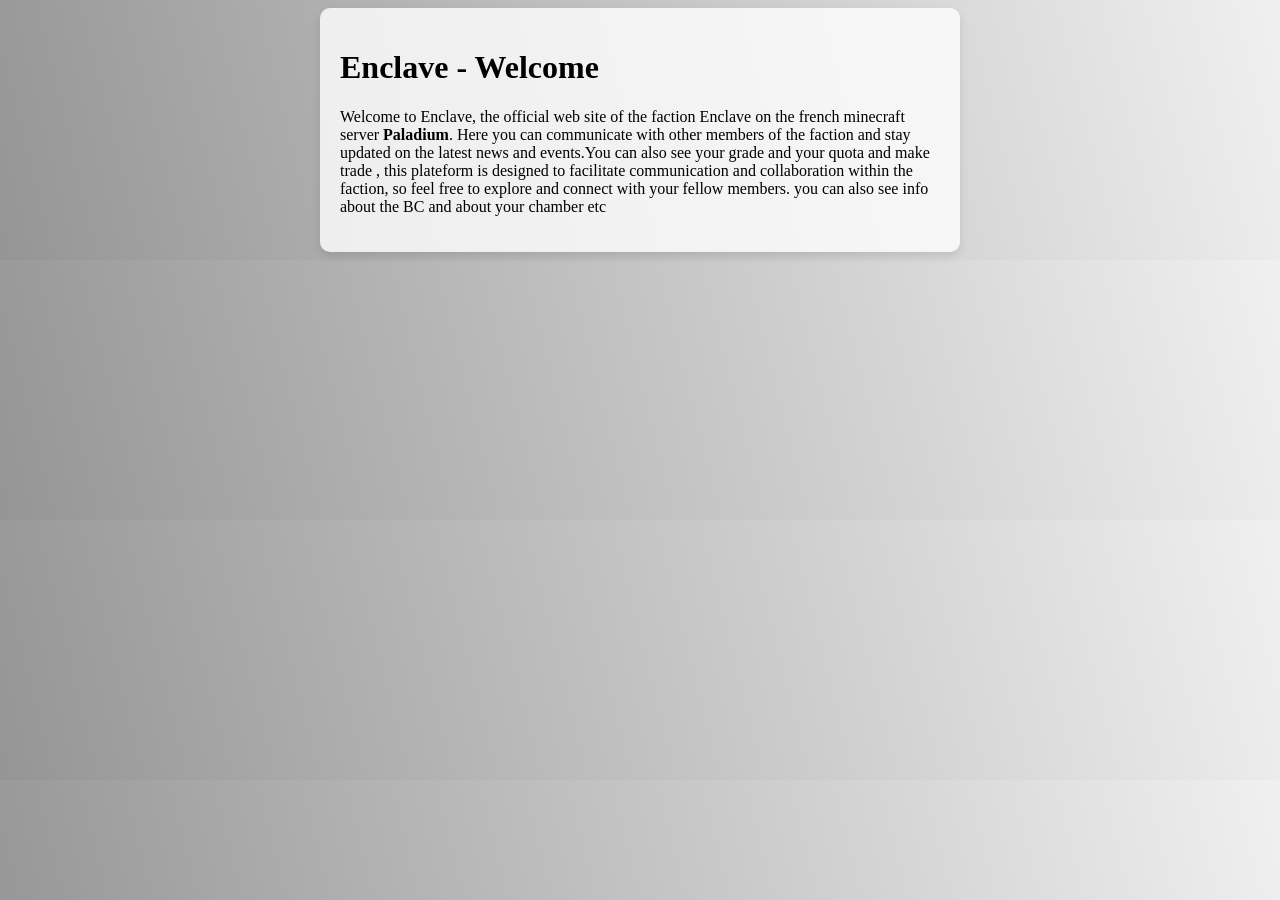
==== index.html @ e1e8512a "Initial commit" ====
<!DOCTYPE html>
<html lang="en">

<head>
    <meta charset="UTF-8">
    <meta name="viewport" content="width=device-width, initial-scale=1.0">
    <link rel="icon" href="./Enclave.png">
    <link rel="stylesheet" href="./style.css">
    <title>Enclave</title>
</head>

<body>
    <div id="acceuil">
        <h1 id="welcome-title">Enclave - Welcome</h1>
        <p>Welcome to Enclave, the official web site of the faction Enclave on the french minecraft server
            <strong>Paladium</strong>. Here you can communicate with other members of the faction and stay updated on
            the latest news and events.You can
            also see your grade and your quota and make trade , this plateform is designed to facilitate communication
            and collaboration within the faction, so feel free to explore and connect with your fellow members.
            you can also see info about the BC and about your chamber etc
        </p>

    </div>
</body>

<script src="./script.js"></script>

</html>
---- style.css ----
body{
    background: linear-gradient(256deg, #f0f0f0, #959595);
}

#acceuil {
    background-color: rgba(255, 255, 255, 0.8);
    border-radius: 10px;
    padding: 20px;
    max-width: 600px;
    margin: auto;
    box-shadow: 0 4px 8px rgba(0, 0, 0, 0.1);
}
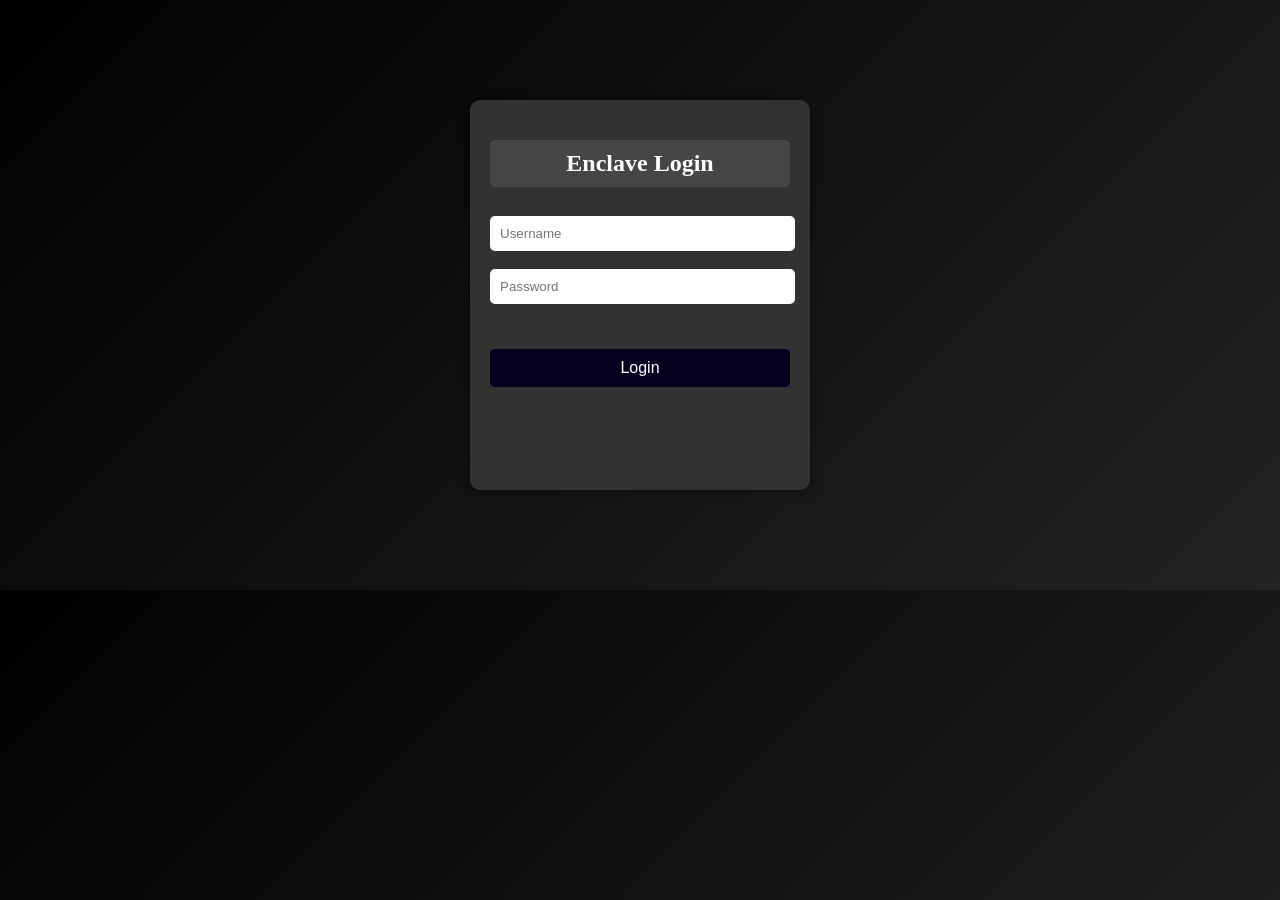
==== commit 9fbe5f0b: "first commit" ====
--- a/index.html
+++ b/index.html
@@ -5,24 +5,25 @@
     <meta charset="UTF-8">
     <meta name="viewport" content="width=device-width, initial-scale=1.0">
     <link rel="icon" href="./Enclave.png">
-    <link rel="stylesheet" href="./style.css">
+    <link rel="stylesheet" href="./login-style.css">
     <title>Enclave</title>
 </head>
 
 <body>
-    <div id="acceuil">
-        <h1 id="welcome-title">Enclave - Welcome</h1>
-        <p>Welcome to Enclave, the official web site of the faction Enclave on the french minecraft server
-            <strong>Paladium</strong>. Here you can communicate with other members of the faction and stay updated on
-            the latest news and events.You can
-            also see your grade and your quota and make trade , this plateform is designed to facilitate communication
-            and collaboration within the faction, so feel free to explore and connect with your fellow members.
-            you can also see info about the BC and about your chamber etc
-        </p>
-
+    <div id="login-card">
+        <h2>Enclave Login</h2>
+        <form action="login.php" method="POST">
+            <input type="text" name="username" placeholder="Username" required id="username">
+            <br>
+            <input type="password" name="password" placeholder="Password" required id="password">
+            <br>
+            <br>
+            <br>
+            <button type="submit" id="login-button">Login</button>
+        </form>
     </div>
 </body>
 
-<script src="./script.js"></script>
+<script src="./login-script.js"></script>
 
 </html>
--- a/login-style.css
+++ b/login-style.css
@@ -0,0 +1,48 @@
+body {
+    background: linear-gradient(135deg, #000000, #232323);
+}
+
+#login-card{
+    color: white;
+    background-color: rgb(50, 50, 50);
+    border-radius: 10px;
+    padding: 20px;
+    width: 300px;
+    height: 350px;
+    margin: 100px auto;
+    box-shadow: 0 0 10px rgba(0, 0, 0, 0.5);
+}
+
+h2 {
+    text-align: center;
+    margin-bottom: 20px;
+    background-color: rgb(70, 70, 70);
+    border-radius: 5px;
+    padding: 10px;
+}
+
+#username, #password {
+    width: 95%;
+    padding: 10px;
+    margin: 9px auto;
+    border: none;
+    border-radius: 5px;
+}
+
+#login-button {
+    width: 100%;
+    padding: 10px;
+    background-color: rgb(5, 0, 30);
+    border: none;
+    border-radius: 5px;
+    color: white;
+    font-size: 16px;
+    cursor: pointer;
+    transition: 0.3s ease;
+}
+
+#login-button:hover {
+    background-color: rgb(16, 0, 99);
+    transform: rotate(2deg);
+    transform: scale(1.05);
+}
